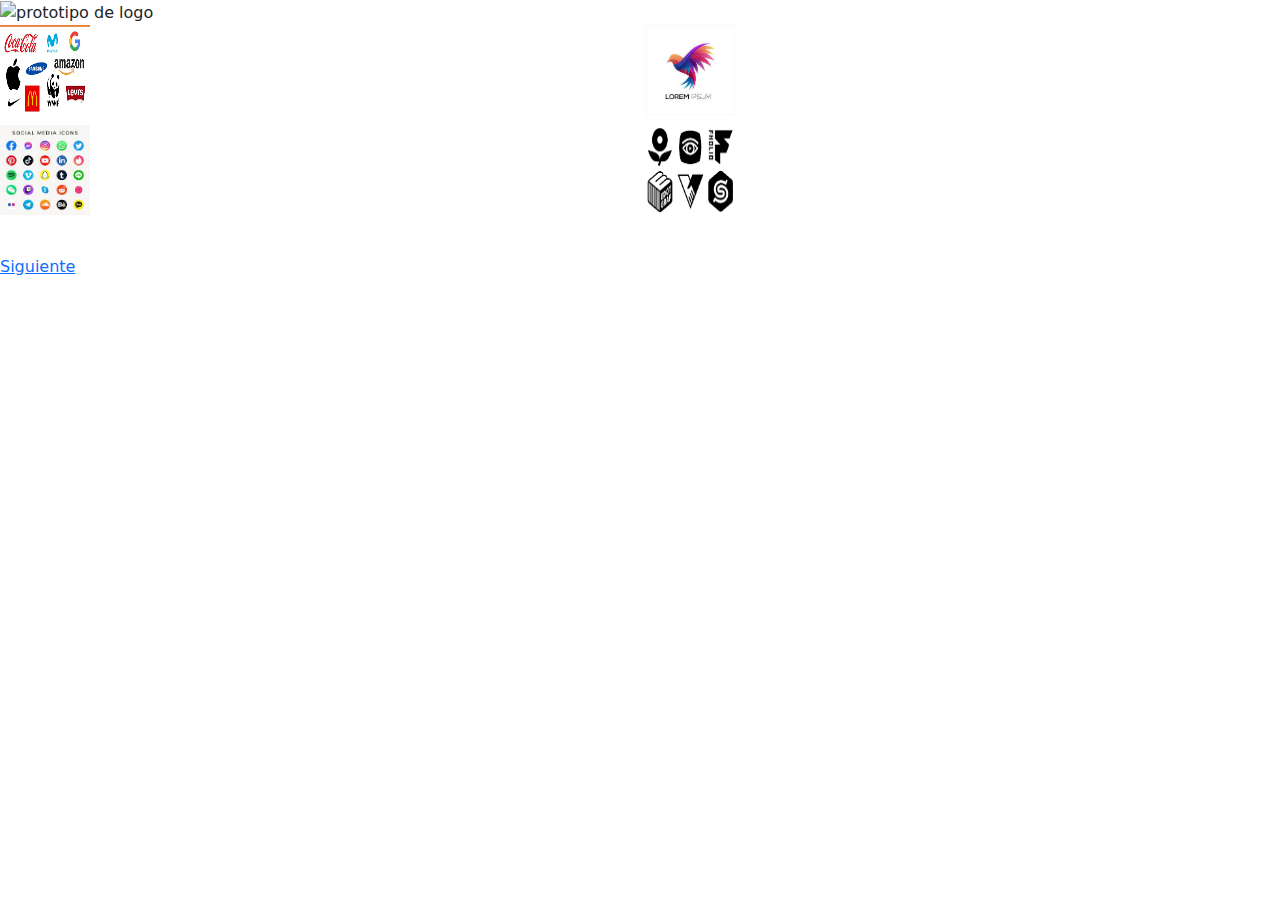
==== index.html @ 4e95d946 "mi primer commit" ====
<!DOCTYPE html>
<html lang="en">
<head>
    <meta charset="UTF-8">
    <meta name="viewport" content="width=device-width, initial-scale=1.0">
    <title>Document</title>
    <link rel="stylesheet" href="estilos.css">
    <link href="https://cdn.jsdelivr.net/npm/bootstrap@5.3.3/dist/css/bootstrap.min.css" rel="stylesheet" integrity="sha384-QWTKZyjpPEjISv5WaRU9OFeRpok6YctnYmDr5pNlyT2bRjXh0JMhjY6hW+ALEwIH" crossorigin="anonymous">
</head>
<body>
    
<header>
<img src="" alt="prototipo de logo">
</header>
<div class="grilla">
    <img src="img/descarga (1).png" alt="img1">
    <img src="img/descarga (2).jpeg" alt="img2">
    <img src="img/descarga(3).jpeg" alt="img3">
    <img src="img/descarga(4).png" alt="img4">
    </div>


<p>En este lugar vas a aprender un poco sobre la evolucion de la religion cristianas y sus ramas que con el tiempop se fueron formando poco a poco</p>


<a href="page/seccion1.html">Siguiente</a>

<footer>
<p>Te gusta lo que ves?</p>


</footer>
<script src="https://cdn.jsdelivr.net/npm/bootstrap@5.3.3/dist/js/bootstrap.bundle.min.js" integrity="sha384-YvpcrYf0tY3lHB60NNkmXc5s9fDVZLESaAA55NDzOxhy9GkcIdslK1eN7N6jIeHz" crossorigin="anonymous"></script>
</body>
</html>
---- estilos.css ----
.grilla{
    display: grid;
    grid-template-columns: repeat(2, 1fr);
    gap: 10px;
}
.grilla img {
    width: 90px;
    height: 90px;
}
body{
background-color: black;
}

p{

color: white;

}
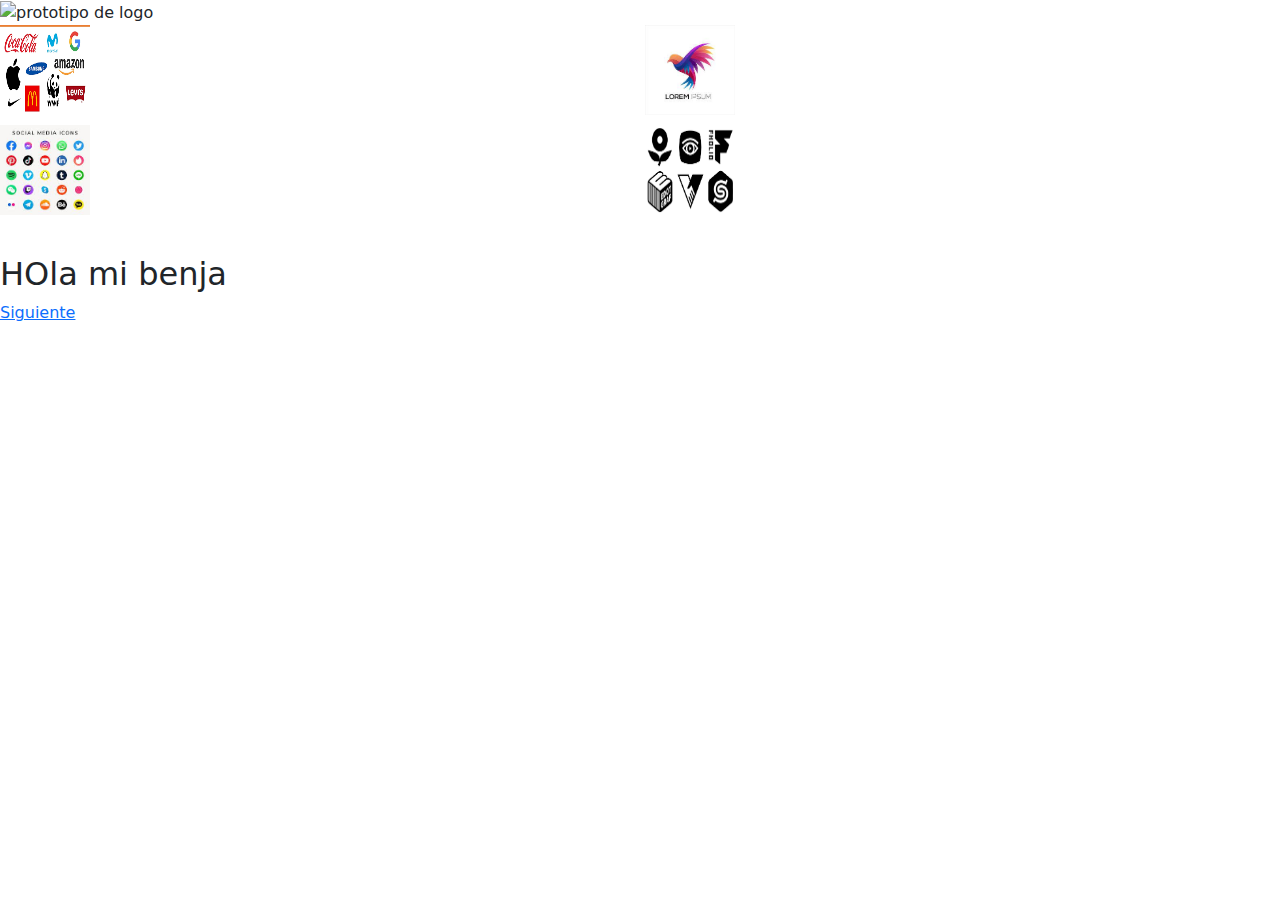
==== commit b8a2c89d: "pinte el h2" ====
--- a/index.html
+++ b/index.html
@@ -21,6 +21,7 @@
 
 
 <p>En este lugar vas a aprender un poco sobre la evolucion de la religion cristianas y sus ramas que con el tiempop se fueron formando poco a poco</p>
+<h2>HOla mi benja</h2>
 
 
 <a href="page/seccion1.html">Siguiente</a>
--- a/estilos.css
+++ b/estilos.css
@@ -15,4 +15,8 @@
 
 color: white;
 
+}
+
+h2{
+    color: blue;
 }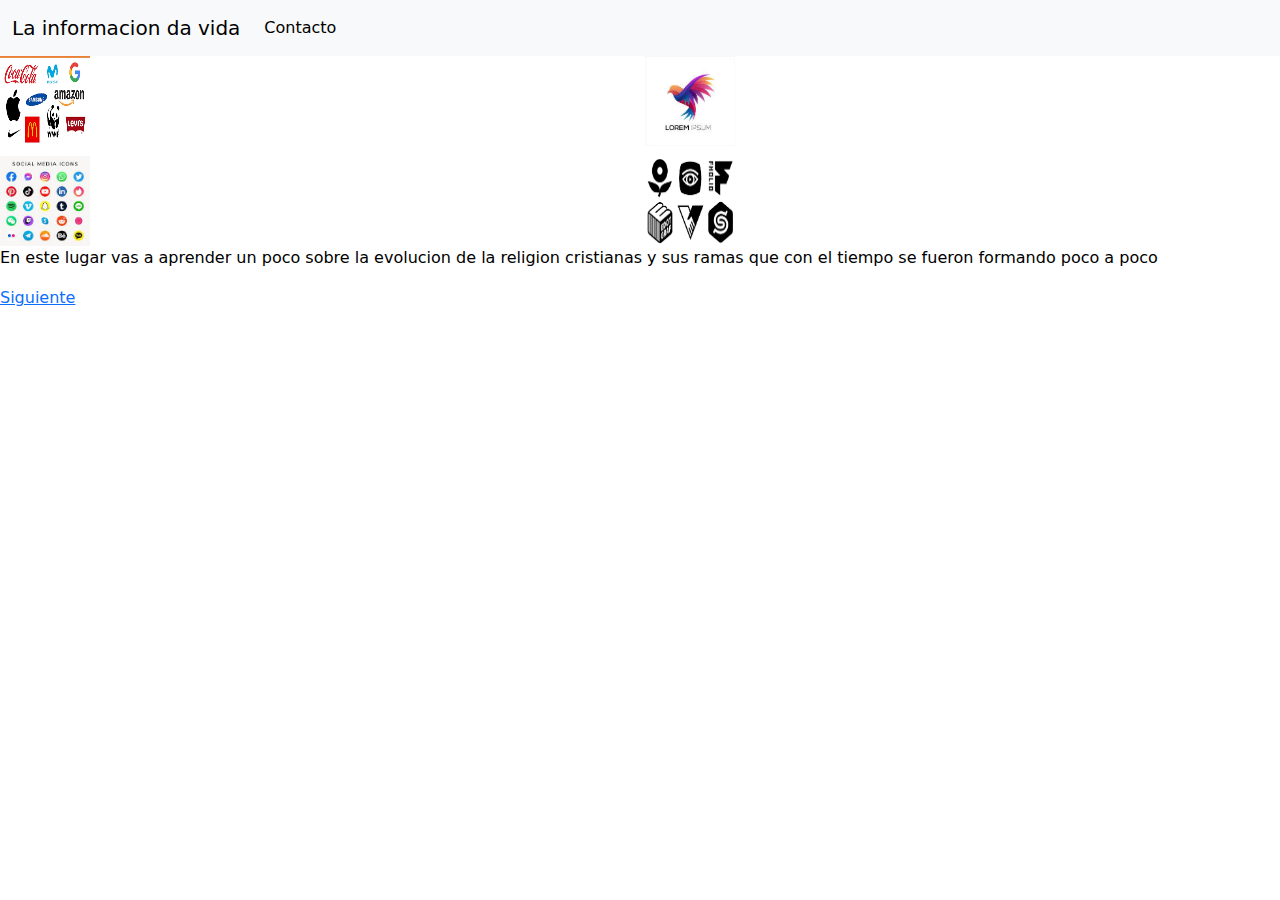
==== commit 5036e55b: "resposive y grilla" ====
--- a/index.html
+++ b/index.html
@@ -6,11 +6,41 @@
     <title>Document</title>
     <link rel="stylesheet" href="estilos.css">
     <link href="https://cdn.jsdelivr.net/npm/bootstrap@5.3.3/dist/css/bootstrap.min.css" rel="stylesheet" integrity="sha384-QWTKZyjpPEjISv5WaRU9OFeRpok6YctnYmDr5pNlyT2bRjXh0JMhjY6hW+ALEwIH" crossorigin="anonymous">
+    <link rel="icon" type="image/x-icon" href="img/favicon.ico">
 </head>
 <body>
     
 <header>
-<img src="" alt="prototipo de logo">
+    <nav class="navbar navbar-expand-lg bg-body-tertiary">
+        <div class="container-fluid">
+          <a class="navbar-brand" href="#">La informacion da vida</a>
+          <button class="navbar-toggler" type="button" data-bs-toggle="collapse" data-bs-target="#navbarSupportedContent" aria-controls="navbarSupportedContent" aria-expanded="false" aria-label="Toggle navigation">
+            <span class="navbar-toggler-icon"></span>
+          </button>
+          <div class="collapse navbar-collapse" id="navbarSupportedContent">
+            <ul class="navbar-nav me-auto mb-2 mb-lg-0">
+              <li class="nav-item">
+                <a class="nav-link active" aria-current="page" href="">Contacto</a>
+              </li>
+              <li class="nav-item">
+                
+              </li>
+              <li class="nav-item dropdown">
+              
+                <ul class="dropdown-menu">
+                  <li><a class="dropdown-item" href="#">Action</a></li>
+                  <li><a class="dropdown-item" href="#">Another action</a></li>
+                  <li><hr class="dropdown-divider"></li>
+                  <li><a class="dropdown-item" href="#">Something else here</a></li>
+                </ul>
+              </li>
+              <li class="nav-item">
+              
+              </li>
+            </ul>
+          </div>
+        </div>
+      </nav>
 </header>
 <div class="grilla">
     <img src="img/descarga (1).png" alt="img1">
@@ -20,8 +50,8 @@
     </div>
 
 
-<p>En este lugar vas a aprender un poco sobre la evolucion de la religion cristianas y sus ramas que con el tiempop se fueron formando poco a poco</p>
-<h2>HOla mi benja</h2>
+<p class="parrafo-uno">En este lugar vas a aprender un poco sobre la evolucion de la religion cristianas y sus ramas que con el tiempo se fueron formando poco a poco</p>
+
 
 
 <a href="page/seccion1.html">Siguiente</a>
--- a/estilos.css
+++ b/estilos.css
@@ -17,6 +17,22 @@
 
 }
 
+.parrafo-uno{
+    color: black;
+}
+
 h2{
     color: blue;
+}
+
+@media only screen and (max-width: 500px){
+    
+}
+
+@media only screen and (max-width: 501px) and (max-width: 960px){
+
+}
+
+@media only screen and (max-width: 961px){
+
 }